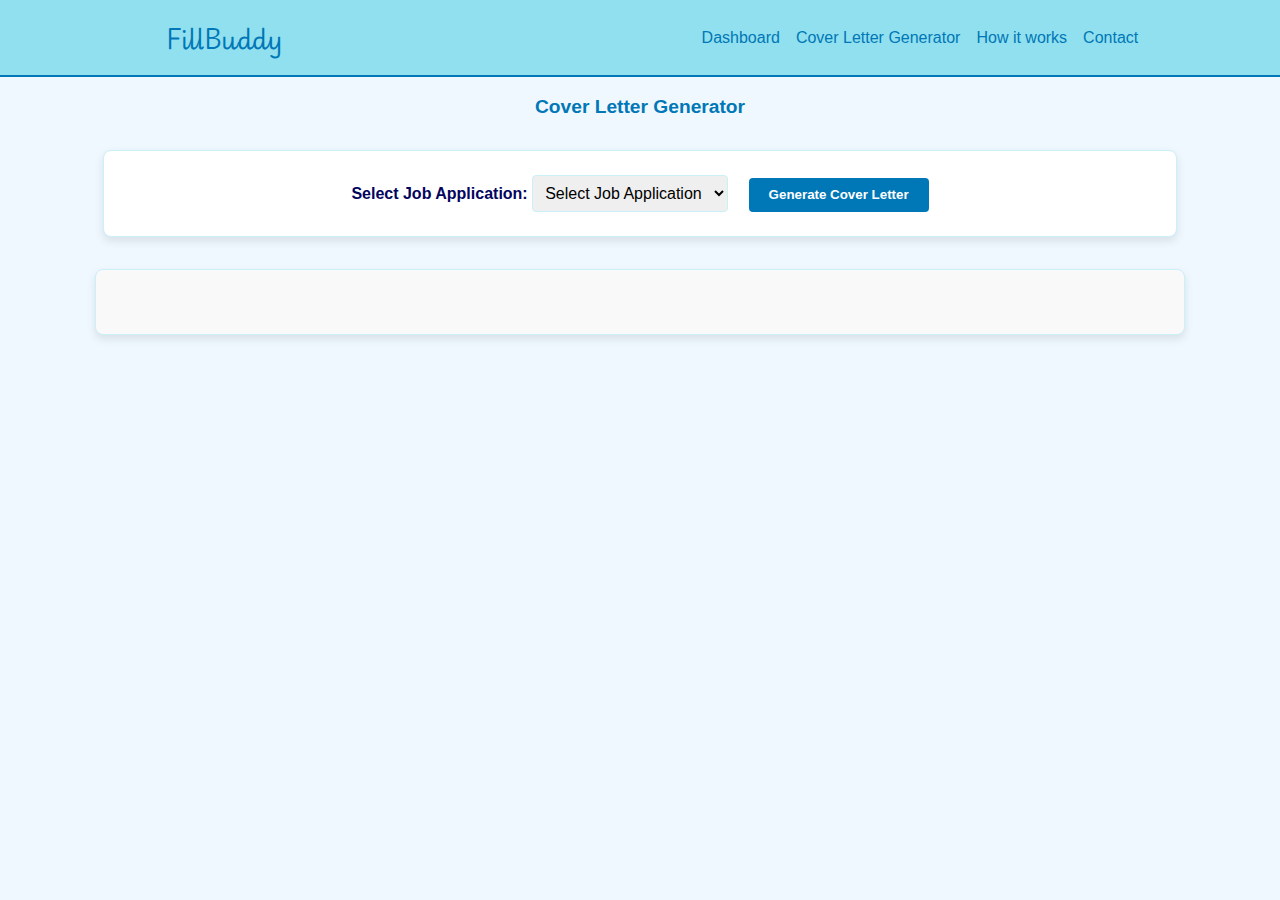
==== cover-letter.html @ 05bf6470 "cover-letter and status-update" ====
<!-- Turkana -->

<!DOCTYPE html>
<html lang="en">
<head>
    <meta charset="UTF-8">
    <meta name="viewport" content="width=device-width, initial-scale=1.0">
    <link rel="preconnect" href="https://fonts.googleapis.com">
    <link rel="preconnect" href="https://fonts.gstatic.com" crossorigin>
    <link href="https://fonts.googleapis.com/css2?family=Playwrite+GB+S:ital,wght@0,100..400;1,100..400&display=swap" rel="stylesheet">
    <link rel="stylesheet" href="./css/main.css">
    <link rel="stylesheet" href="./css/cover-letter.css">
    <title>Cover Letter Generator</title>
</head>
<body>
    <!-- NAVBAR -->
    <div class="nav">
        <ul>
            <li class="logo"><a href="#">FillBuddy</a></li>
            <li class="nav-links">
                <a href="main.html">Dashboard</a>
                <a href="cover_letter.html">Cover Letter Generator</a>
                <a href="#">How it works</a>
                <a href="#">Contact</a>
            </li>
        </ul>
    </div>
    <!-- end of navbar -->

    <h3 class="description">Cover Letter Generator</h3>

    <!-- Cover Letter Generator UI -->
    <div class="cover-letter-generator form-container">
        <label for="jobSelect">Select Job Application:</label>
        <select id="jobSelect" class="job-select">
            <option value="">Select a job application</option>
            <option value="1">Software Developer at XYZ Corp</option>
            <option value="2">Data Analyst at ABC Inc</option>
        </select>
        <button id="generateCoverLetterButton" class="generate-button">Generate Cover Letter</button>
    </div>

    <div id="coverLetterContainer" class="cover-letter-container">
        <!-- Generated cover letter will be displayed here -->
    </div>

    <!-- Link to JavaScript files in the correct order -->
    <script src="./js/local-storage.js"></script>
    <script src="./js/linkedin.js"></script>
    <script src="./js/custom-fields.js"></script>
    <script src="./js/switch-profile.js"></script>
    <script src="./js/dashboard.js"></script>
    <script src="./js/update-status.js"></script>
    <script src="./js/cover-letter.js"></script>
</body>
</html>
---- css/main.css ----
:root {
  --main-color: #0077b6;
  --secondary-color: #90e0ef;
  --text-color: #03045e;
  --border-color: #caf0f8;
  --background-color: #f0f8ff;
  scroll-behavior: smooth;
}

body {
  font-family: Arial, sans-serif;
  background-color: var(--background-color);
  color: var(--text-color);
  margin: 0;
  padding: 0;
}

a {
  text-decoration: none;
  color: var(--main-color);
  transition: color 0.3s ease;
}

a:hover {
  color: var(--text-color);
  font-size: 1.05em;
}

/* Navbar */
.nav {
  background-color: var(--secondary-color);
  padding: .1em 0;
  border-bottom: 2px solid var(--main-color);
}

.nav ul {
  display: flex;
  justify-content: space-around;
  list-style: none;
  align-items: center;
}

.nav ul li:first-child {
  font-family: "Playwrite GB S", cursive;
  font-weight: bold;
  font-size: 1.5em;
}

.nav-links{
  width: 50%;
  display: flex;
  justify-content: flex-end;
}


.nav-links a{
  margin-right: 1em;
}
/* end of navbar */

/* profile switching */

/* Profile Manager Styling */
.profile-manager {
  display: flex;
  align-items: center;
  justify-content: space-between;
  background-color: var(--secondary-color);
  padding: 0.5em;
  border-radius: 8px;
  margin: 1em auto;
  width: 80%;
  max-width: 500px;
  box-shadow: 0px 4px 8px rgba(0, 0, 0, 0.1);
}

.profile-manager label {
  font-weight: bold;
  color: var(--text-color);
}

#profileSelect {
  padding: 0.5em;
  border: 1px solid var(--border-color);
  border-radius: 4px;
  background-color: white;
  color: var(--text-color);
  font-size: 1em;
  margin-right: 0.5em;
  width: 150px;
}

#newProfileName {
  padding: 0.5em;
  border: 1px solid var(--border-color);
  border-radius: 4px;
  width: 150px;
  font-size: 1em;
  margin-right: 0.5em;
}

#createProfileButton {
  padding: 0.5em 1em;
  background-color: var(--main-color);
  color: white;
  border: none;
  border-radius: 4px;
  font-weight: bold;
  cursor: pointer;
  transition: background-color 0.3s ease;
}

#createProfileButton:hover {
  background-color: var(--text-color);
}
/* end of profile switcing */

.description {
  text-align: center;
  margin: 1em 0;
  font-size: 1.2em;
  color: var(--main-color);
}

.form-container {
  background-color: white;
  border: 1px solid var(--border-color);
  box-shadow: 0px 4px 10px rgba(0, 0, 0, 0.1);
  border-radius: 8px;
  padding: 2em;
  width: 80%;
  margin: 2em auto;
}

.name-surname {
  display: flex;
  justify-content: space-between;
  margin-bottom: 1em;
  gap: 1em;
}

.name-surname div, .basic-requirements > * {
  flex: 1;
  display: flex;
  flex-direction: column;
}

label {
  font-weight: bold;
  margin-bottom: 0.3em;
}

input[type="text"],
input[type="email"],
input[type="file"] {
  padding: 0.5em;
  border: 1px solid var(--border-color);
  border-radius: 4px;
  transition: border-color 0.3s;
}

input[type="text"]:focus,
input[type="email"]:focus,
input[type="file"]:focus {
  border-color: var(--main-color);
}

.basic-requirements {
  display: flex;
  flex-wrap: wrap;
  gap: 1em;
}

.files-section {
  margin-top: 1.5em;
}

.files-header {
  font-size: 1.3em;
  color: var(--main-color);
  margin-bottom: 1em;
}

input[type="file"] {
  border: none;
  color: var(--text-color);
}

hr {
  border: 1px solid var(--border-color);
  margin: 1em 0;
}
---- css/cover-letter.css ----
/* Turkana */

.cover-letter-generator {
    background-color: white;
    border: 1px solid var(--border-color);
    box-shadow: 0px 4px 10px rgba(0, 0, 0, 0.1);
    border-radius: 8px;
    padding: 1.5em;
    width: 80%;
    margin: 2em auto;
    text-align: center;
}

.job-select {
    padding: 0.5em;
    border: 1px solid var(--border-color);
    border-radius: 4px;
    margin-right: 1em;
    font-size: 1em;
}

.generate-button {
    padding: 0.7em 1.5em;
    background-color: var(--main-color);
    color: white;
    border: none;
    border-radius: 4px;
    font-weight: bold;
    cursor: pointer;
    transition: background-color 0.3s ease;
}

.generate-button:hover {
    background-color: var(--text-color);
}

.cover-letter-container {
    background-color: #f9f9f9;
    border: 1px solid var(--border-color);
    box-shadow: 0px 4px 8px rgba(0, 0, 0, 0.1);
    border-radius: 8px;
    padding: 2em;
    width: 80%;
    margin: 2em auto;
    font-size: 1em;
    color: var(--text-color);
}

.cover-letter {
    white-space: pre-wrap;
    line-height: 1.5;
}
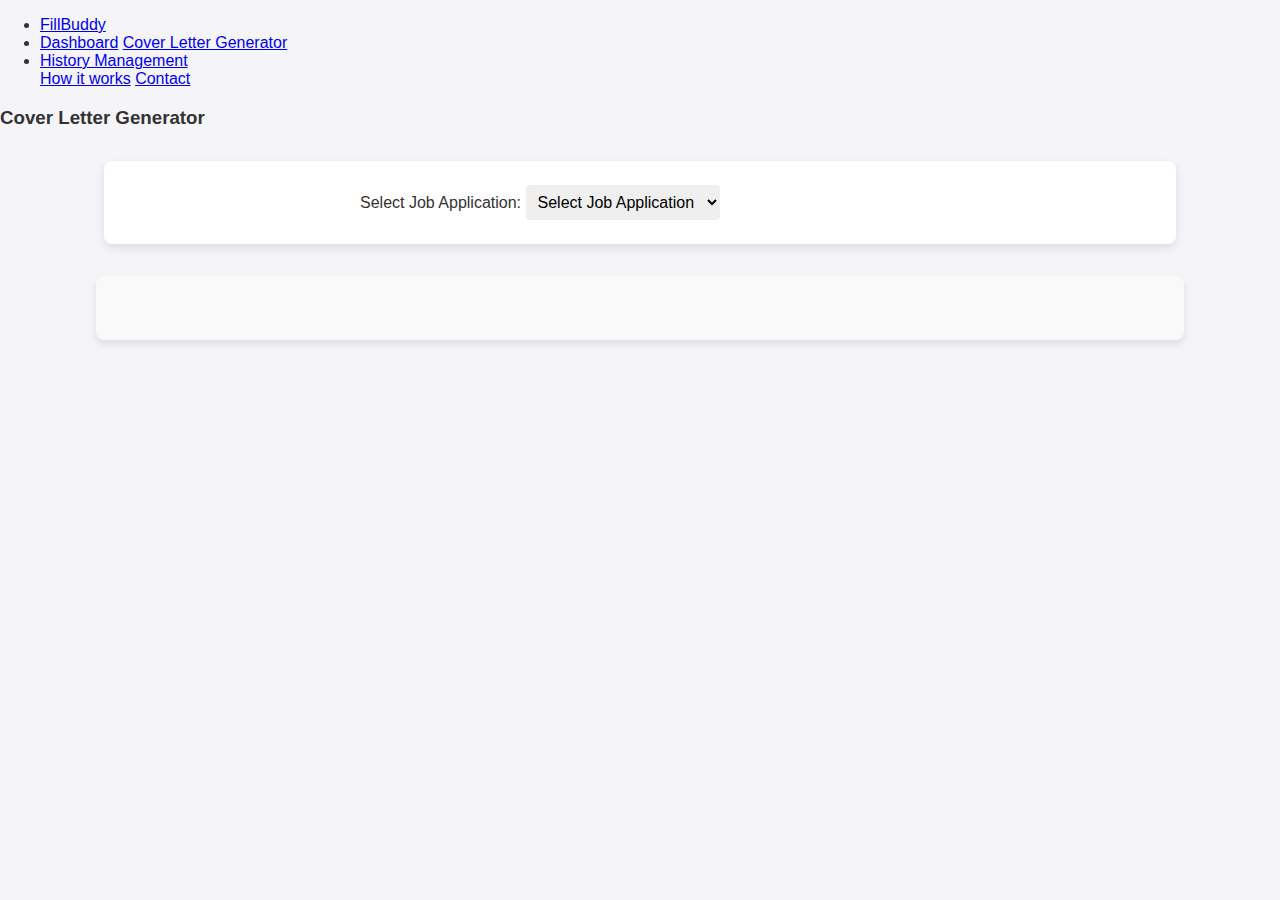
==== commit a6135439: "restore attapt" ====
--- a/cover-letter.html
+++ b/cover-letter.html
@@ -20,6 +20,7 @@
             <li class="nav-links">
                 <a href="main.html">Dashboard</a>
                 <a href="cover_letter.html">Cover Letter Generator</a>
+                <li><a href="history.html">History Management</a></li>
                 <a href="#">How it works</a>
                 <a href="#">Contact</a>
             </li>
--- a/css/main.css
+++ b/css/main.css
@@ -1,192 +1,112 @@
-:root {
-  --main-color: #0077b6;
-  --secondary-color: #90e0ef;
-  --text-color: #03045e;
-  --border-color: #caf0f8;
-  --background-color: #f0f8ff;
-  scroll-behavior: smooth;
+body {
+  font-family: Arial, sans-serif;
+  margin: 0;
+  padding: 0;
+  background-color: #f4f4f9;
+  color: #333;
 }
 
-body {
-  font-family: Arial, sans-serif;
-  background-color: var(--background-color);
-  color: var(--text-color);
-  margin: 0;
-  padding: 0;
+header, footer {
+  text-align: center;
+  padding: 1rem;
+  background-color: #007bff;
+  color: white;
 }
 
-a {
-  text-decoration: none;
-  color: var(--main-color);
-  transition: color 0.3s ease;
+nav ul {
+  list-style-type: none;
+  padding: 0;
+  display: flex;
+  justify-content: center;
+  background-color: #007bff;
+  margin: 0;
 }
 
-a:hover {
-  color: var(--text-color);
-  font-size: 1.05em;
+nav ul li {
+  margin: 0 1rem;
 }
 
-/* Navbar */
-.nav {
-  background-color: var(--secondary-color);
-  padding: .1em 0;
-  border-bottom: 2px solid var(--main-color);
+nav ul li a {
+  text-decoration: none;
+  color: white;
+  font-weight: bold;
 }
 
-.nav ul {
-  display: flex;
-  justify-content: space-around;
-  list-style: none;
-  align-items: center;
+nav ul li a:hover {
+  text-decoration: underline;
 }
 
-.nav ul li:first-child {
-  font-family: "Playwrite GB S", cursive;
-  font-weight: bold;
-  font-size: 1.5em;
+main {
+  padding: 1rem;
 }
 
-.nav-links{
-  width: 50%;
-  display: flex;
-  justify-content: flex-end;
+section {
+  margin-bottom: 2rem;
+  padding: 1rem;
+  background: white;
+  border-radius: 5px;
+  box-shadow: 0 2px 4px rgba(0, 0, 0, 0.1);
 }
 
-
-.nav-links a{
-  margin-right: 1em;
-}
-/* end of navbar */
-
-/* profile switching */
-
-/* Profile Manager Styling */
-.profile-manager {
-  display: flex;
-  align-items: center;
-  justify-content: space-between;
-  background-color: var(--secondary-color);
-  padding: 0.5em;
-  border-radius: 8px;
-  margin: 1em auto;
-  width: 80%;
-  max-width: 500px;
-  box-shadow: 0px 4px 8px rgba(0, 0, 0, 0.1);
+h1, h2 {
+  color: #007bff;
 }
 
-.profile-manager label {
-  font-weight: bold;
-  color: var(--text-color);
+button {
+  padding: 0.5rem 1rem;
+  border: none;
+  border-radius: 3px;
+  background-color: #007bff;
+  color: white;
+  cursor: pointer;
 }
 
-#profileSelect {
-  padding: 0.5em;
-  border: 1px solid var(--border-color);
-  border-radius: 4px;
-  background-color: white;
-  color: var(--text-color);
-  font-size: 1em;
-  margin-right: 0.5em;
-  width: 150px;
+button:hover {
+  background-color: #0056b3;
 }
 
-#newProfileName {
-  padding: 0.5em;
-  border: 1px solid var(--border-color);
-  border-radius: 4px;
-  width: 150px;
-  font-size: 1em;
-  margin-right: 0.5em;
+table {
+  width: 100%;
+  border-collapse: collapse;
 }
 
-#createProfileButton {
-  padding: 0.5em 1em;
-  background-color: var(--main-color);
+table, th, td {
+  border: 1px solid #ddd;
+}
+
+th, td {
+  padding: 0.5rem;
+  text-align: left;
+}
+
+.history-container {
+  display: flex;
+  flex-direction: column;
+  gap: 1rem;
+}
+
+.form-card {
+  background: white;
+  border: 1px solid #ddd;
+  padding: 1rem;
+  border-radius: 5px;
+  box-shadow: 0 2px 4px rgba(0, 0, 0, 0.1);
+}
+
+.apply-button, .delete-button {
+  margin: 0.5rem 0.5rem 0 0;
+  padding: 0.5rem 1rem;
+  background-color: #007bff;
   color: white;
   border: none;
-  border-radius: 4px;
-  font-weight: bold;
+  border-radius: 3px;
   cursor: pointer;
-  transition: background-color 0.3s ease;
 }
 
-#createProfileButton:hover {
-  background-color: var(--text-color);
-}
-/* end of profile switcing */
-
-.description {
-  text-align: center;
-  margin: 1em 0;
-  font-size: 1.2em;
-  color: var(--main-color);
+.apply-button:hover {
+  background-color: #0056b3;
 }
 
-.form-container {
-  background-color: white;
-  border: 1px solid var(--border-color);
-  box-shadow: 0px 4px 10px rgba(0, 0, 0, 0.1);
-  border-radius: 8px;
-  padding: 2em;
-  width: 80%;
-  margin: 2em auto;
+.delete-button:hover {
+  background-color: #dc3545;
 }
-
-.name-surname {
-  display: flex;
-  justify-content: space-between;
-  margin-bottom: 1em;
-  gap: 1em;
-}
-
-.name-surname div, .basic-requirements > * {
-  flex: 1;
-  display: flex;
-  flex-direction: column;
-}
-
-label {
-  font-weight: bold;
-  margin-bottom: 0.3em;
-}
-
-input[type="text"],
-input[type="email"],
-input[type="file"] {
-  padding: 0.5em;
-  border: 1px solid var(--border-color);
-  border-radius: 4px;
-  transition: border-color 0.3s;
-}
-
-input[type="text"]:focus,
-input[type="email"]:focus,
-input[type="file"]:focus {
-  border-color: var(--main-color);
-}
-
-.basic-requirements {
-  display: flex;
-  flex-wrap: wrap;
-  gap: 1em;
-}
-
-.files-section {
-  margin-top: 1.5em;
-}
-
-.files-header {
-  font-size: 1.3em;
-  color: var(--main-color);
-  margin-bottom: 1em;
-}
-
-input[type="file"] {
-  border: none;
-  color: var(--text-color);
-}
-
-hr {
-  border: 1px solid var(--border-color);
-  margin: 1em 0;
-}
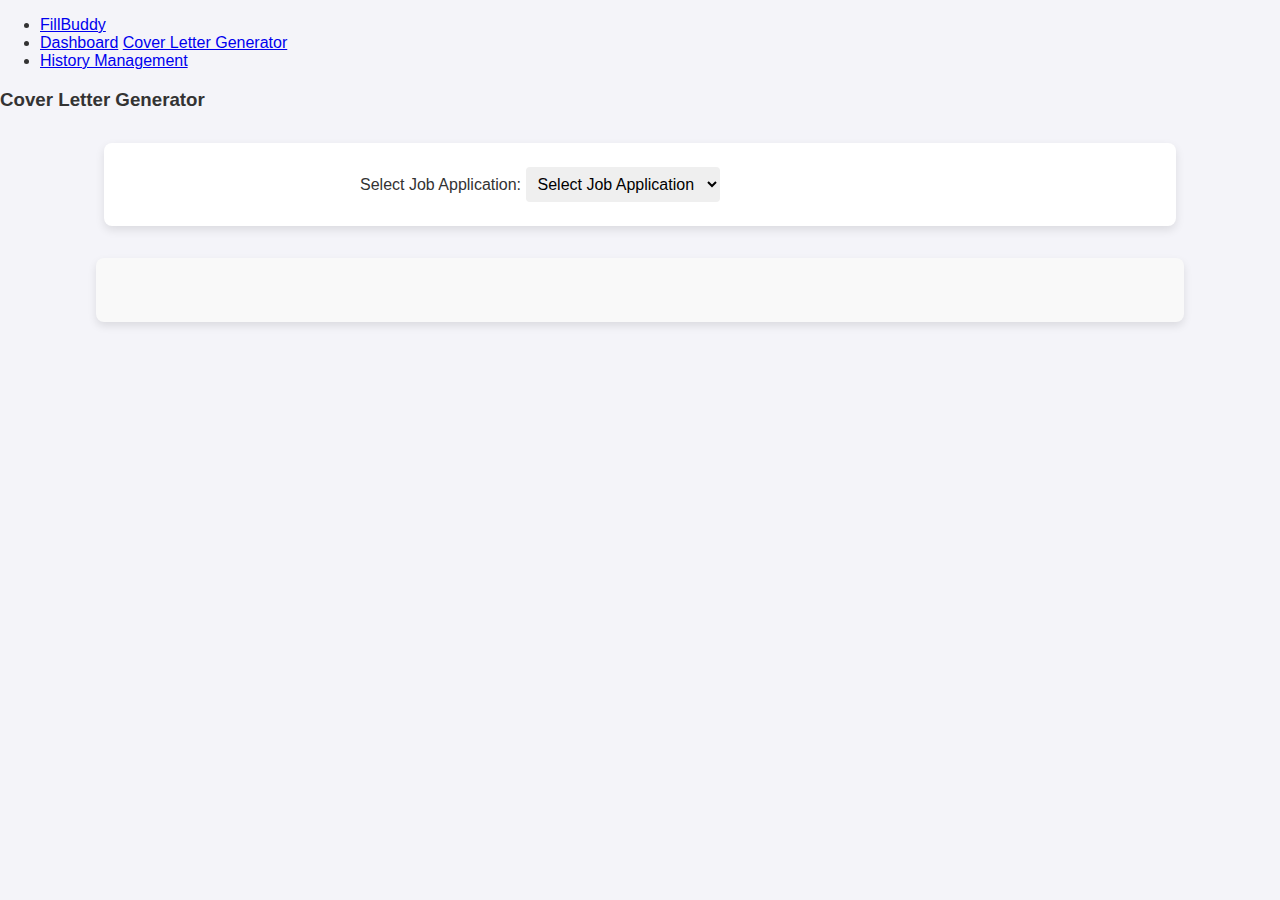
==== commit 29815bda: "index design" ====
--- a/cover-letter.html
+++ b/cover-letter.html
@@ -21,8 +21,6 @@
                 <a href="main.html">Dashboard</a>
                 <a href="cover_letter.html">Cover Letter Generator</a>
                 <li><a href="history.html">History Management</a></li>
-                <a href="#">How it works</a>
-                <a href="#">Contact</a>
             </li>
         </ul>
     </div>
